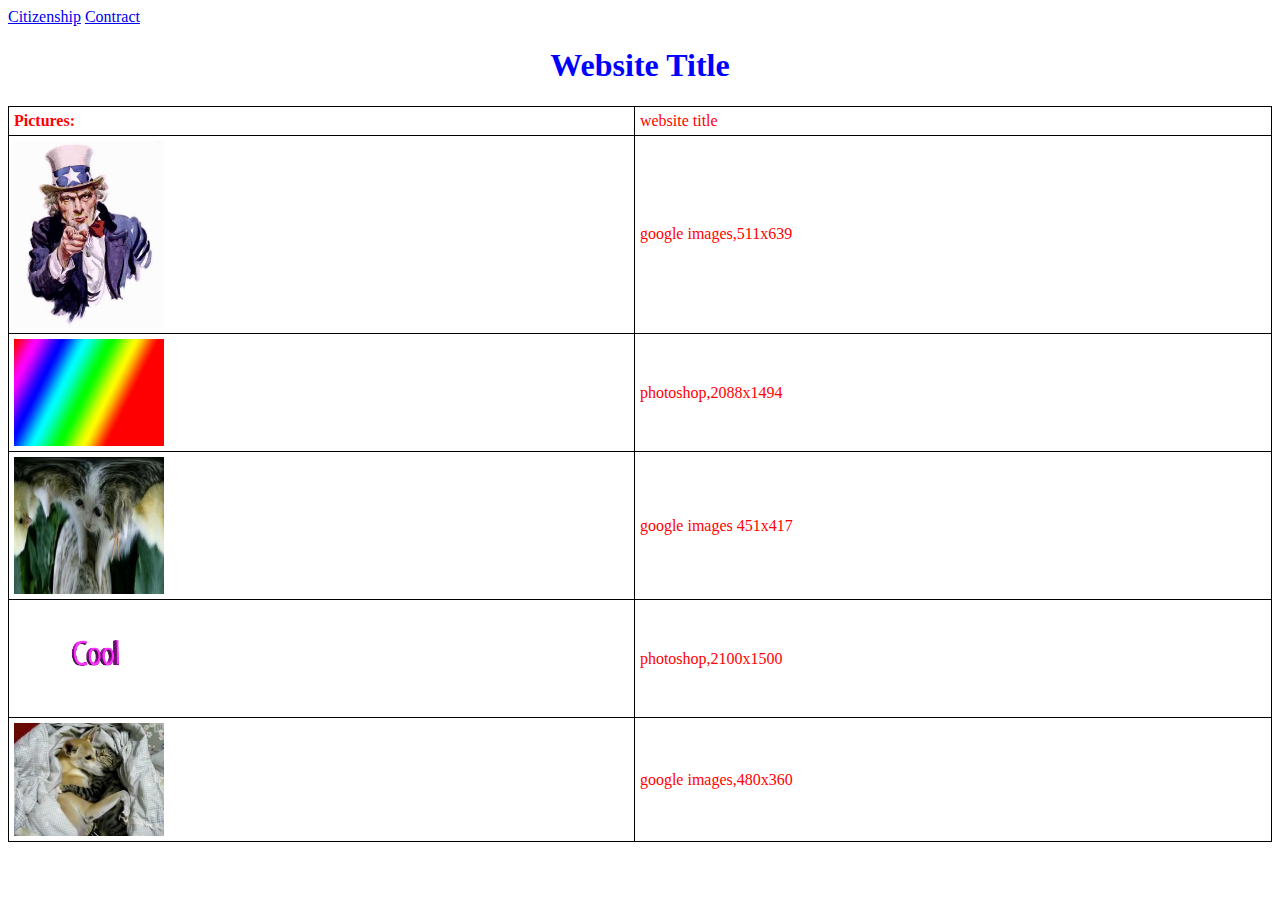
==== Images/index.html @ b6a7ec5a "ting goes skraaaaa pa pa ka ka ka" ====
<html>
  <head>
    <title>Website title</title>
    <link rel="stylesheet" type="text/css" href="style.css">
</head>
    <body>

  <a href="https://lsrhs-1-06.github.io/site/citizenship.html">Citizenship</a>
<a href="https://lsrhs-1-06.github.io/site/contract.html">Contract</a>
<h1>Website Title</h1>



</style>
</head>
<body>


<table style="width:100%">
  <tr>
    <th>Pictures:</th>
    <td>website title</td>
  </tr>
  <tr>
    <td><img src="uncle sam.jpg"width='150'></td>
    <td>google images,511x639</td>
  </tr>
<tr>
    <td><img src="graidient-rainbow-image.jpg"width='150'></td>
    <td>photoshop,2088x1494</td>
</tr>
<tr>
<td><img src='OMGcutecatandduck.jpg'width='150'></td>
<td>google images 451x417</td>
</tr>
<tr>
<td><img src='CoolFont.png'width='150'></td>
<td>photoshop,2100x1500</td>
</tr>
<tr>
<td><img src='DogonCat.jpg'width='150'></td>
<td>google images,480x360
</tr>

</table>

</body>
</html>
---- Images/style.css ----
body {
  background-color: white;
}

h1 {
color: blue;
text-align: center;
}


body {
  color:red;
}
body {
  font-family: fantasy;
}
h2 {
  text-align: center;
}
table, th, td {
    border: 1px solid black;
    border-collapse: collapse;
}
th, td {
    padding: 5px;
    text-align: left;
}
</style>
</head>
<body>

<h2>Cell that spans two rows:</h2>
<table style="width:100%">
  <tr>
    <th>index table</th>
    <td>Website pictures</td>
  </tr>
  <tr>
    <th rowspan="2">Telephone:</th>
    <td></td>
  </tr>
  <tr>
    <td></td>
  </tr>
</table>

</body>
</html>
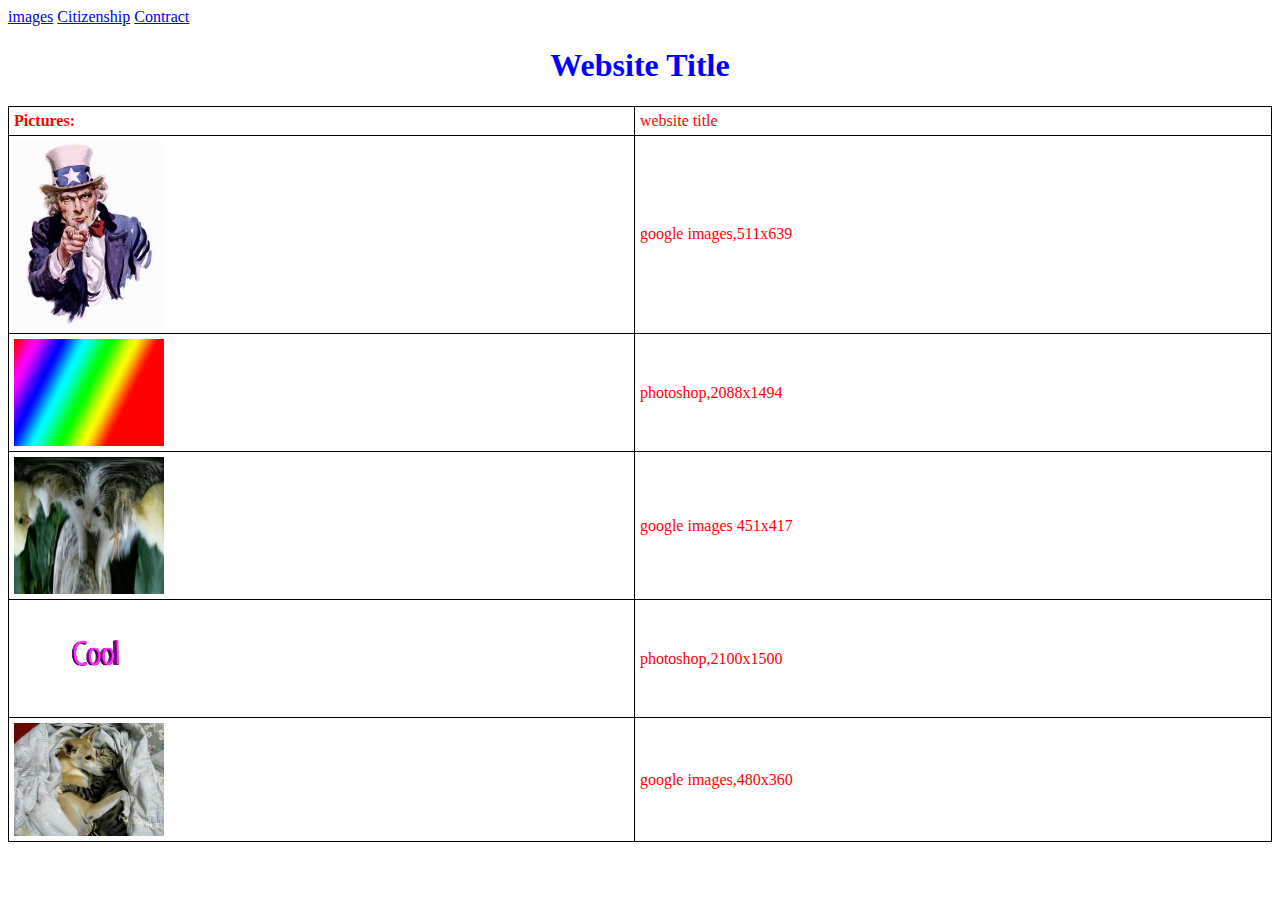
==== commit 79bbbce6: "d" ====
--- a/Images/index.html
+++ b/Images/index.html
@@ -4,7 +4,7 @@
     <link rel="stylesheet" type="text/css" href="style.css">
 </head>
     <body>
-
+<a href="https://lsrhs-1-06.github.io/site/images.html">images</a>
   <a href="https://lsrhs-1-06.github.io/site/citizenship.html">Citizenship</a>
 <a href="https://lsrhs-1-06.github.io/site/contract.html">Contract</a>
 <h1>Website Title</h1>
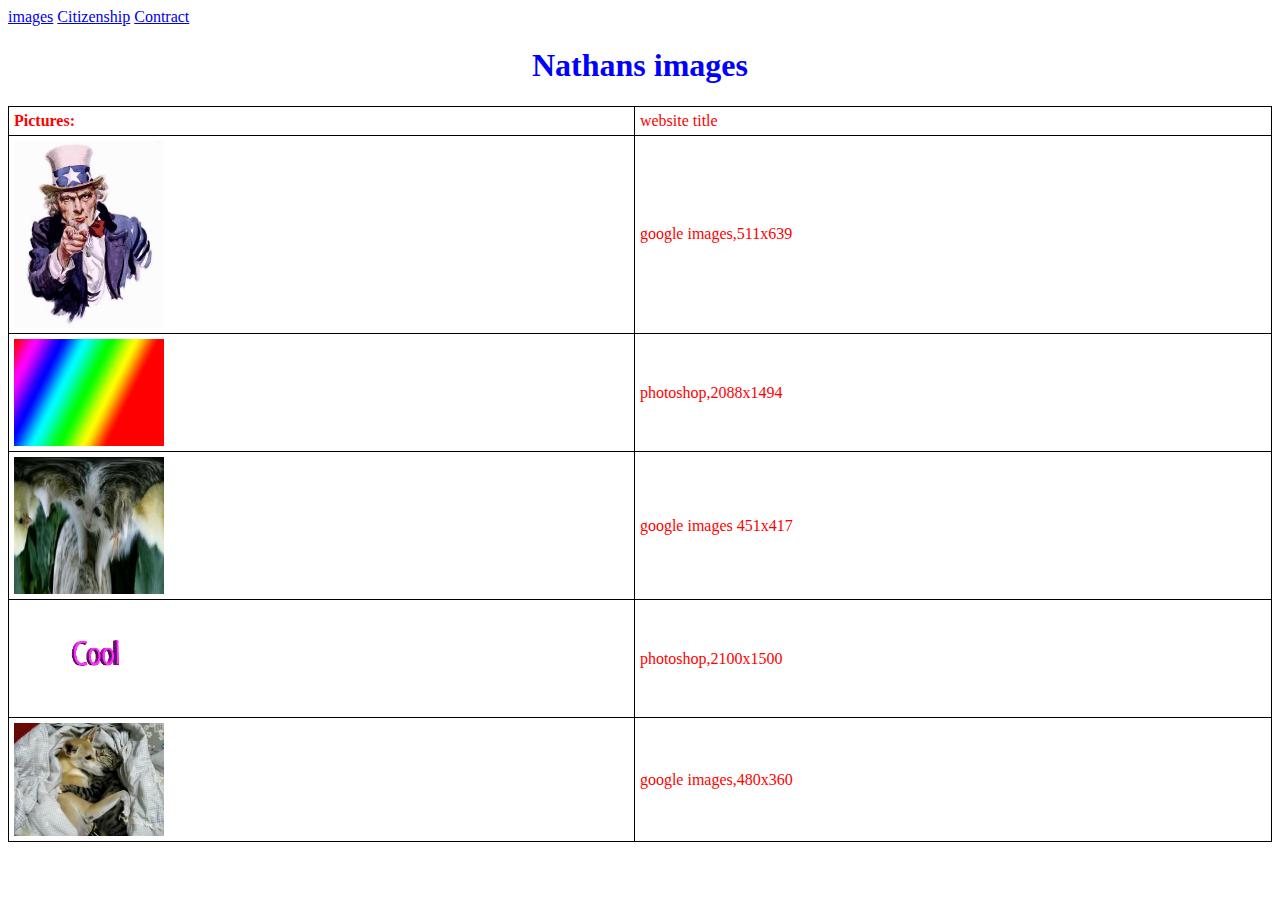
==== commit ddea43b2: "d" ====
--- a/Images/index.html
+++ b/Images/index.html
@@ -7,7 +7,7 @@
 <a href="https://lsrhs-1-06.github.io/site/images.html">images</a>
   <a href="https://lsrhs-1-06.github.io/site/citizenship.html">Citizenship</a>
 <a href="https://lsrhs-1-06.github.io/site/contract.html">Contract</a>
-<h1>Website Title</h1>
+<h1>Nathans images</h1>
 
 
 
